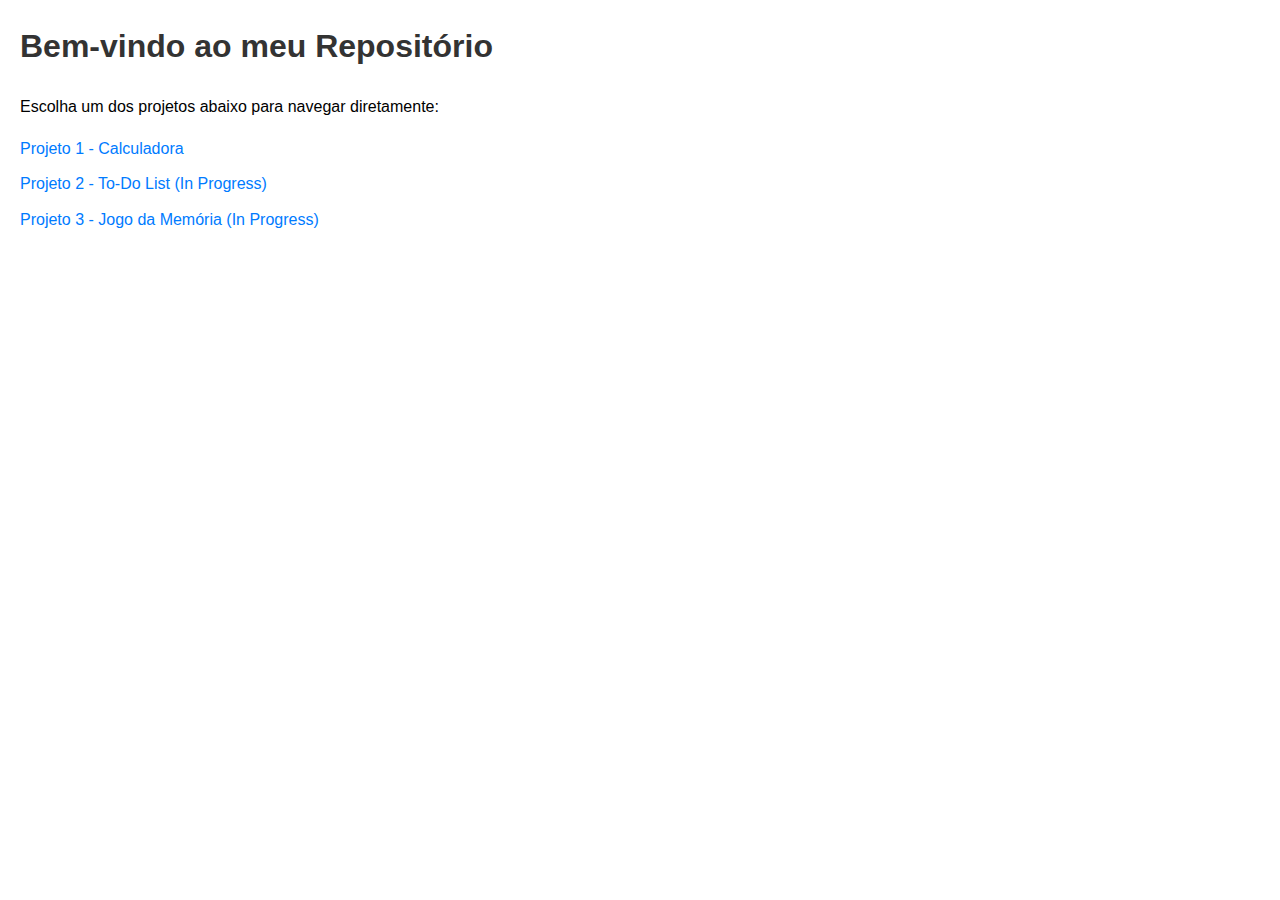
==== index.html @ 4a6fce30 "Create Repo Index.html" ====
<!DOCTYPE html>
<html lang="pt-BR">
<head>
    <meta charset="UTF-8">
    <meta name="viewport" content="width=device-width, initial-scale=1.0">
    <title>Índice do Repositório</title>
    <style>
        body {
            font-family: Arial, sans-serif;
            margin: 20px;
            line-height: 1.6;
        }
        h1 {
            color: #333;
        }
        ul {
            list-style-type: none;
            padding: 0;
        }
        li {
            margin: 10px 0;
        }
        a {
            text-decoration: none;
            color: #007BFF;
        }
        a:hover {
            text-decoration: underline;
        }
    </style>
</head>
<body>
    <h1>Bem-vindo ao meu Repositório</h1>
    <p>Escolha um dos projetos abaixo para navegar diretamente:</p>
    <ul>
        <li><a href="./Calculator">Projeto 1 - Calculadora</a></li>
        <li><a href="./projeto2">Projeto 2 - To-Do List (In Progress)</a></li>
        <li><a href="./projeto3">Projeto 3 - Jogo da Memória (In Progress)</a></li>
    </ul>
</body>
</html>
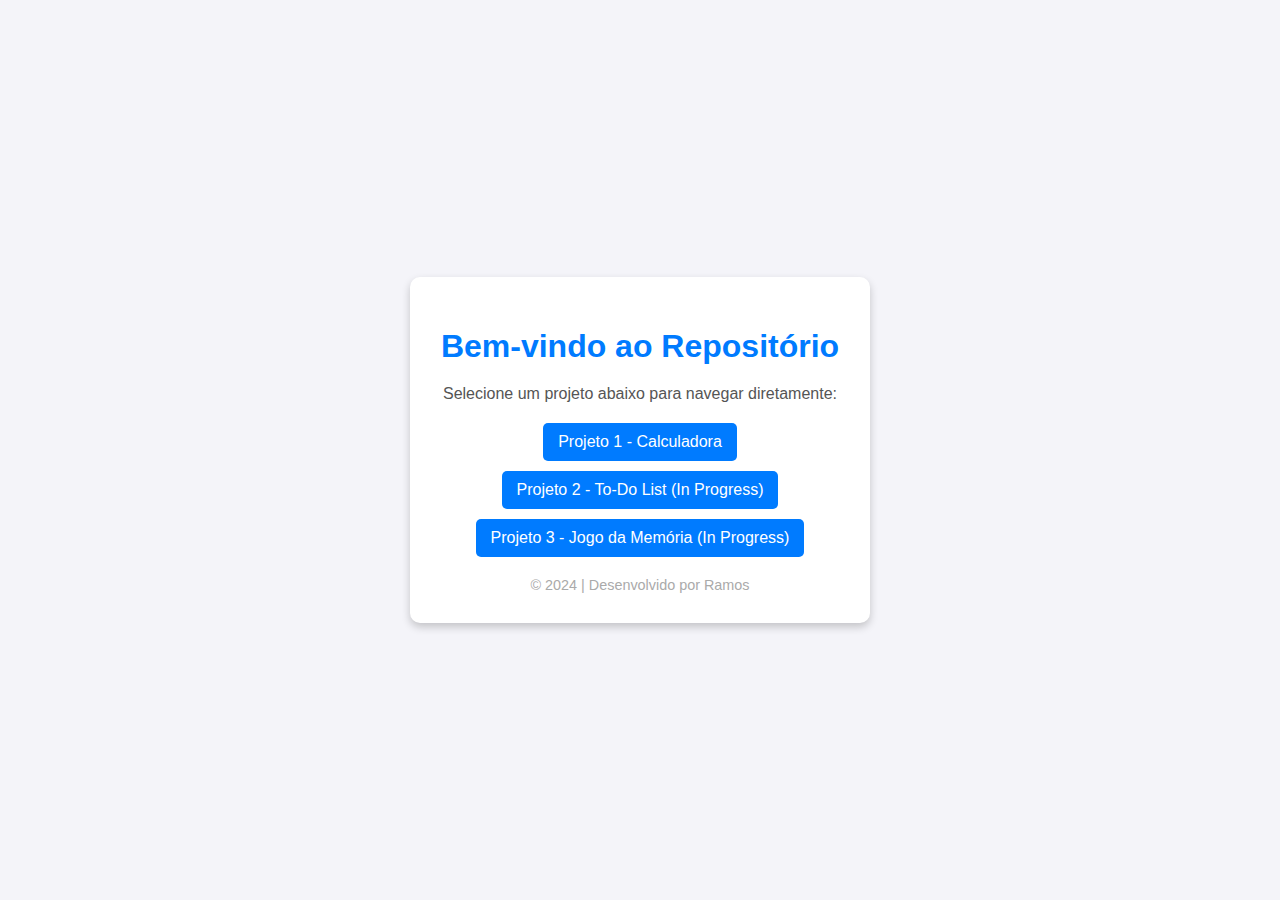
==== commit 80d4a5d3: "Update Index and readme.md" ====
--- a/index.html
+++ b/index.html
@@ -6,36 +6,72 @@
     <title>Índice do Repositório</title>
     <style>
         body {
-            font-family: Arial, sans-serif;
-            margin: 20px;
-            line-height: 1.6;
+            font-family: 'Arial', sans-serif;
+            margin: 0;
+            padding: 0;
+            background-color: #f4f4f9;
+            color: #333;
+            display: flex;
+            justify-content: center;
+            align-items: center;
+            height: 100vh;
+        }
+        .container {
+            text-align: center;
+            background: #fff;
+            padding: 30px;
+            border-radius: 10px;
+            box-shadow: 0 4px 8px rgba(0, 0, 0, 0.2);
+            max-width: 400px;
+            width: 90%;
         }
         h1 {
-            color: #333;
+            color: #007BFF;
+            margin-bottom: 20px;
         }
-        ul {
-            list-style-type: none;
+        p {
+            margin-bottom: 20px;
+            font-size: 1rem;
+            color: #555;
+        }
+        .projects-list {
+            list-style: none;
             padding: 0;
         }
-        li {
+        .projects-list li {
             margin: 10px 0;
         }
-        a {
+        .projects-list a {
             text-decoration: none;
-            color: #007BFF;
+            color: #fff;
+            background-color: #007BFF;
+            padding: 10px 15px;
+            border-radius: 5px;
+            display: inline-block;
+            transition: background-color 0.3s ease;
         }
-        a:hover {
-            text-decoration: underline;
+        .projects-list a:hover {
+            background-color: #0056b3;
+        }
+        footer {
+            margin-top: 20px;
+            font-size: 0.9rem;
+            color: #aaa;
         }
     </style>
 </head>
 <body>
-    <h1>Bem-vindo ao meu Repositório</h1>
-    <p>Escolha um dos projetos abaixo para navegar diretamente:</p>
-    <ul>
-        <li><a href="./Calculator">Projeto 1 - Calculadora</a></li>
-        <li><a href="./projeto2">Projeto 2 - To-Do List (In Progress)</a></li>
-        <li><a href="./projeto3">Projeto 3 - Jogo da Memória (In Progress)</a></li>
-    </ul>
+    <div class="container">
+        <h1>Bem-vindo ao Repositório</h1>
+        <p>Selecione um projeto abaixo para navegar diretamente:</p>
+        <ul class="projects-list">
+            <li><a href="./Calculator">Projeto 1 - Calculadora</a></li>
+            <li><a href="./projeto2">Projeto 2 - To-Do List (In Progress)</a></li>
+            <li><a href="./projeto3">Projeto 3 - Jogo da Memória (In Progress)</a></li>
+        </ul>
+        <footer>
+            &copy; 2024 | Desenvolvido por Ramos
+        </footer>
+    </div>
 </body>
 </html>
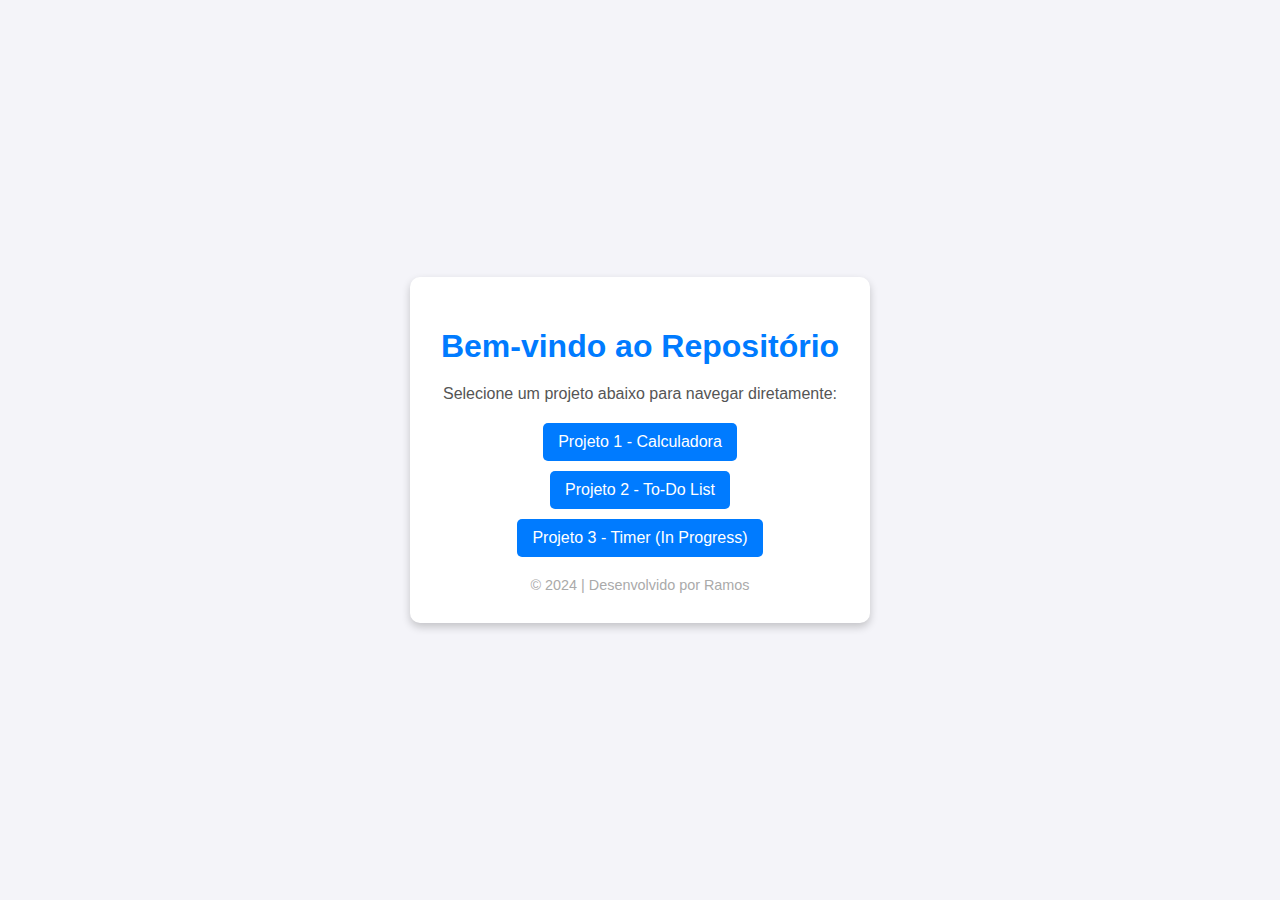
==== commit d3ac1d66: "Finalyzing Timer Project" ====
--- a/index.html
+++ b/index.html
@@ -66,8 +66,8 @@
         <p>Selecione um projeto abaixo para navegar diretamente:</p>
         <ul class="projects-list">
             <li><a href="./Calculator">Projeto 1 - Calculadora</a></li>
-            <li><a href="./projeto2">Projeto 2 - To-Do List (In Progress)</a></li>
-            <li><a href="./projeto3">Projeto 3 - Jogo da Memória (In Progress)</a></li>
+            <li><a href="./ToDo-List">Projeto 2 - To-Do List</a></li>
+            <li><a href="./Timer">Projeto 3 - Timer (In Progress)</a></li>
         </ul>
         <footer>
             &copy; 2024 | Desenvolvido por Ramos
